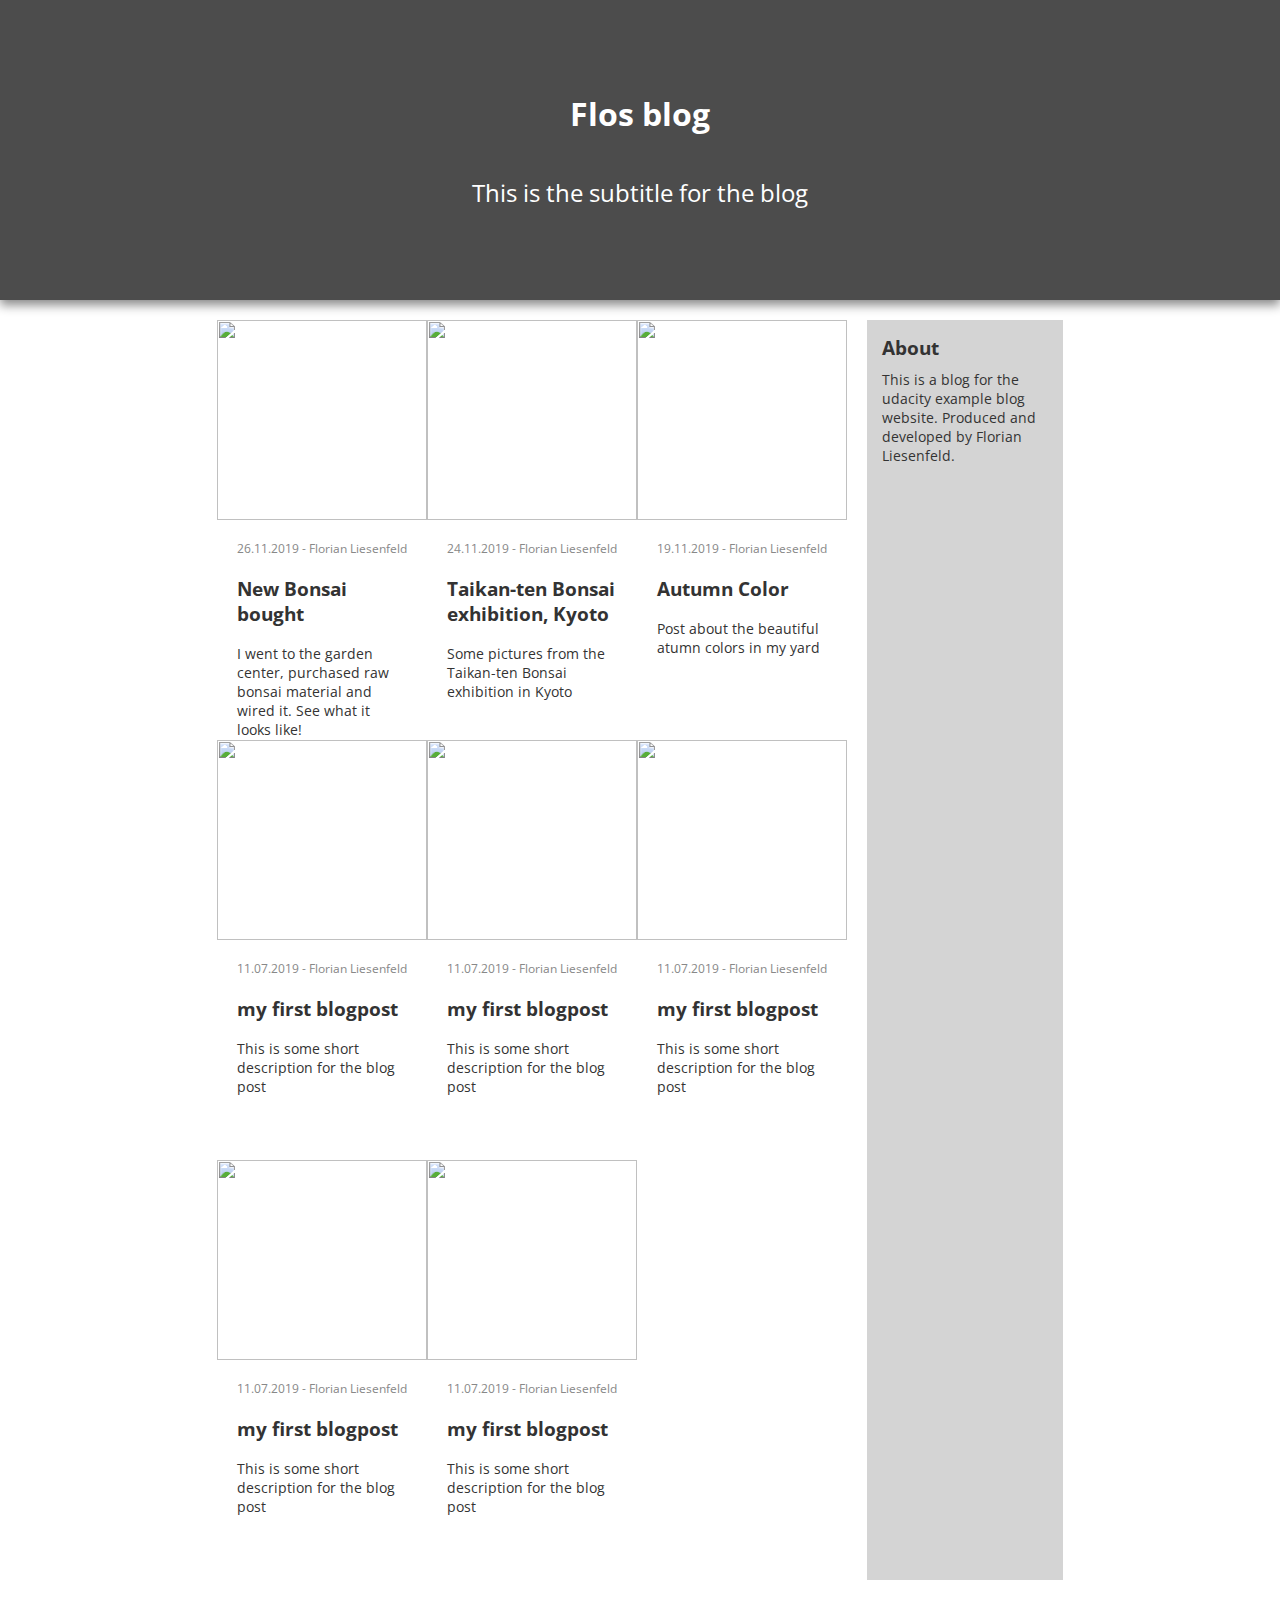
==== index.html @ 5ad1309d "Initial commit" ====
<!DOCTYPE html>
<html>
    <head>
        <meta charset="utf-8">
        <title>Flos blog</title>
        <link rel="stylesheet" href="css/styles.css">
        <link rel="stylesheet" href="css/index.css">
        <link href="https://fonts.googleapis.com/css?family=Open+Sans:400,700&display=swap" rel="stylesheet">
    </head>
    <body>
        <div class="container">
            <div class="header">
                <div class="header-background"></div>
                <h1>Flos blog</h1>
                <h2 class="subtitle">This is the subtitle for the blog</h2>
            </div>
            <div class="blog-posts">
                <a class="single-post" href="new-bonsai-bought.html">
                    <div class="post-image-container">
                        <img class="post-image" src="img/bonsai2.jpg">
                    </div>
                    <div class="post-content">
                        <div class="post-tags">26.11.2019 - Florian Liesenfeld</div>
                        <h3 class="post-title">New Bonsai bought</h3>
                        <div class="post-short-description">I went to the garden center, purchased raw bonsai material and wired it. See what it looks like!</div>
                    </div>
                </a>
                <div class="single-post">
                    <div class="post-image-container">
                            <img class="post-image" src="http://bonsaigarten-schwarz.de/images/product_images/original_images/img_7575.jpg">
                    </div>
                    <div class="post-content">
                        <div class="post-tags">24.11.2019 - Florian Liesenfeld</div>
                        <h3 class="post-title">Taikan-ten Bonsai exhibition, Kyoto</h3>
                        <div class="post-short-description">Some pictures from the Taikan-ten Bonsai exhibition in Kyoto</div>
                    </div>
                </div>
                <div class="single-post">
                    <div class="post-image-container">
                            <img class="post-image" src="https://cdn.shopify.com/s/files/1/2341/3995/articles/boudewijn-huysmans-34z6o3f3YjA-unsplash_1024x768.progressive.jpg?v=1565368178">
                    </div>
                    <div class="post-content">
                        <div class="post-tags">19.11.2019 - Florian Liesenfeld</div>
                        <h3 class="post-title">Autumn Color</h3>
                        <div class="post-short-description">Post about the beautiful atumn colors in my yard</div>
                    </div>
                </div>
                <div class="single-post">
                    <div class="post-image-container">
                            <img class="post-image" src="https://www.bonsaiempire.de/great-bonsai-album/acer-bonsai-pall.jpg">
                    </div>
                    <div class="post-content">
                        <div class="post-tags">11.07.2019 - Florian Liesenfeld</div>
                        <h3 class="post-title">my first blogpost</h3>
                        <div class="post-short-description">This is some short description for the blog post</div>
                    </div>
                </div>
                <div class="single-post">
                    <div class="post-image-container">
                            <img class="post-image" src="https://www.bonsaiempire.de/great-bonsai-album/acer-bonsai-pall.jpg">
                    </div>
                    <div class="post-content">
                        <div class="post-tags">11.07.2019 - Florian Liesenfeld</div>
                        <h3 class="post-title">my first blogpost</h3>
                        <div class="post-short-description">This is some short description for the blog post</div>
                    </div>
                </div>
                <div class="single-post">
                    <div class="post-image-container">
                            <img class="post-image" src="https://www.bonsaiempire.de/great-bonsai-album/acer-bonsai-pall.jpg">
                    </div>
                    <div class="post-content">
                        <div class="post-tags">11.07.2019 - Florian Liesenfeld</div>
                        <h3 class="post-title">my first blogpost</h3>
                        <div class="post-short-description">This is some short description for the blog post</div>
                    </div>
                </div>
                <div class="single-post">
                    <div class="post-image-container">
                            <img class="post-image" src="https://www.bonsaiempire.de/great-bonsai-album/acer-bonsai-pall.jpg">
                    </div>
                    <div class="post-content">
                        <div class="post-tags">11.07.2019 - Florian Liesenfeld</div>
                        <h3 class="post-title">my first blogpost</h3>
                        <div class="post-short-description">This is some short description for the blog post</div>
                    </div>
                </div>
                <div class="single-post">
                    <div class="post-image-container">
                            <img class="post-image" src="https://www.bonsaiempire.de/great-bonsai-album/acer-bonsai-pall.jpg">
                    </div>
                    <div class="post-content">
                        <div class="post-tags">11.07.2019 - Florian Liesenfeld</div>
                        <h3 class="post-title">my first blogpost</h3>
                        <div class="post-short-description">This is some short description for the blog post</div>
                    </div>
                </div>
            </div>
            <div class="sidebar">
                    <h3 class="about-title">About</h3>
                <div class="about">
                    This is a blog for the udacity example blog website. Produced and developed by Florian Liesenfeld.
                </div>
            </div>
            <div class="footer">

            </div>
        </div>
    </body>
</html>
---- css/styles.css ----
body {
    font-family: 'Open Sans', sans-serif;
    margin: 0;
    background-color: #fff;
    color: #333;
}

/* header */
.header {
    height: 300px;
    display: flex;
    align-items: center;
    justify-content: center;
    color: #fff;
    flex-direction: column;
    position: relative;
    grid-area: hd;
    box-shadow: 0px 5px 10px 0px #888;
}
.header-background {
    background: linear-gradient(rgba(0,0,0,0.7), rgba(0,0,0,0.7)), url("https://www.luxurytrees.com/de/wp-content/uploads/sites/4/2016/03/bonsai-garten-gartengestaltung-mit-bonsai-3.jpg");
    position: absolute;
    background-size: cover;
    width: 100%;
    height: 100%;
    left: 0;
    z-index: -1;
}

.subtitle {
    font-weight: normal;
}

.footer{
    grid-area: ft;
    background-color: #333;
    height: 300px;
}
---- css/index.css ----
.container {
    display: grid;
    grid-template-columns: 1fr 1fr 1fr 1fr 1fr 1fr;
    grid-template-rows: auto;
    grid-template-areas:
    "hd hd hd hd hd hd"
    " . mn mn mn sb ."
    "ft ft ft ft ft ft";
    grid-gap: 20px;
}

/* styles for the blog posts */
.blog-posts {
    display: grid;
    grid-template-rows: repeat(auto, 1fr);
    grid-template-columns: 1fr;
    grid-area: mn;
    padding: 0 15px;
}

.single-post {
    background-color: #fff;
    color: #333;
    height: 420px;
    display: grid;
    grid-template-rows: 200px auto;
    grid-template-columns: 1fr;
    text-decoration: none;
    -webkit-transition: 0.25s ease-in-out;
    -moz-transition: 0.25s ease-in-out;
    -ms-transition: 0.25s ease-in-out;
    -o-transition: 0.25s ease-in-out;
    transition: 0.25s ease-in-out;
}
.single-post:hover {
    cursor: pointer;
    box-shadow: 0px 5px 10px 0px #888;
    z-index: 5;
}

.single-post:hover .post-image {
    transform: scale(1.1);
}
.post-image-container {
    overflow: hidden;
}
.post-image {
    height: 100%;
    width: 100%;
    object-fit: cover;
    object-position: center;
    -webkit-transition: 0.25s ease-in-out;
    -moz-transition: 0.25s ease-in-out;
    -ms-transition: 0.25s ease-in-out;
    -o-transition: 0.25s ease-in-out;
    transition: 0.25s ease-in-out;
}

.post-content {
    padding: 20px;
    display: flex;
    flex-direction: column;
    align-content: flex-start;
    justify-content: flex-start;
}

.post-tags {
    color: #888;
    font-size: 12px;
}

.post-short-description {
    font-size: 14px;
}

.sidebar {
    grid-area: sb;
    background-color: #d4d4d4;
    display: flex;
    flex-direction: column;
    padding: 15px;
    
}

.about-title{
    margin: 0 0 10px 0;
}

.about{
    font-size: 14px;
}

/* media queries */
@media (min-width: 600px) {
    .blog-posts {
        grid-template-columns: 1fr 1fr;
        padding: 0;
    }
}

@media (min-width: 901px) {
    .blog-posts, .header {
    }
}

@media (min-width: 1200px) {
    .blog-posts {
        grid-template-columns: 1fr 1fr 1fr;
    }
    .header {
    }
}
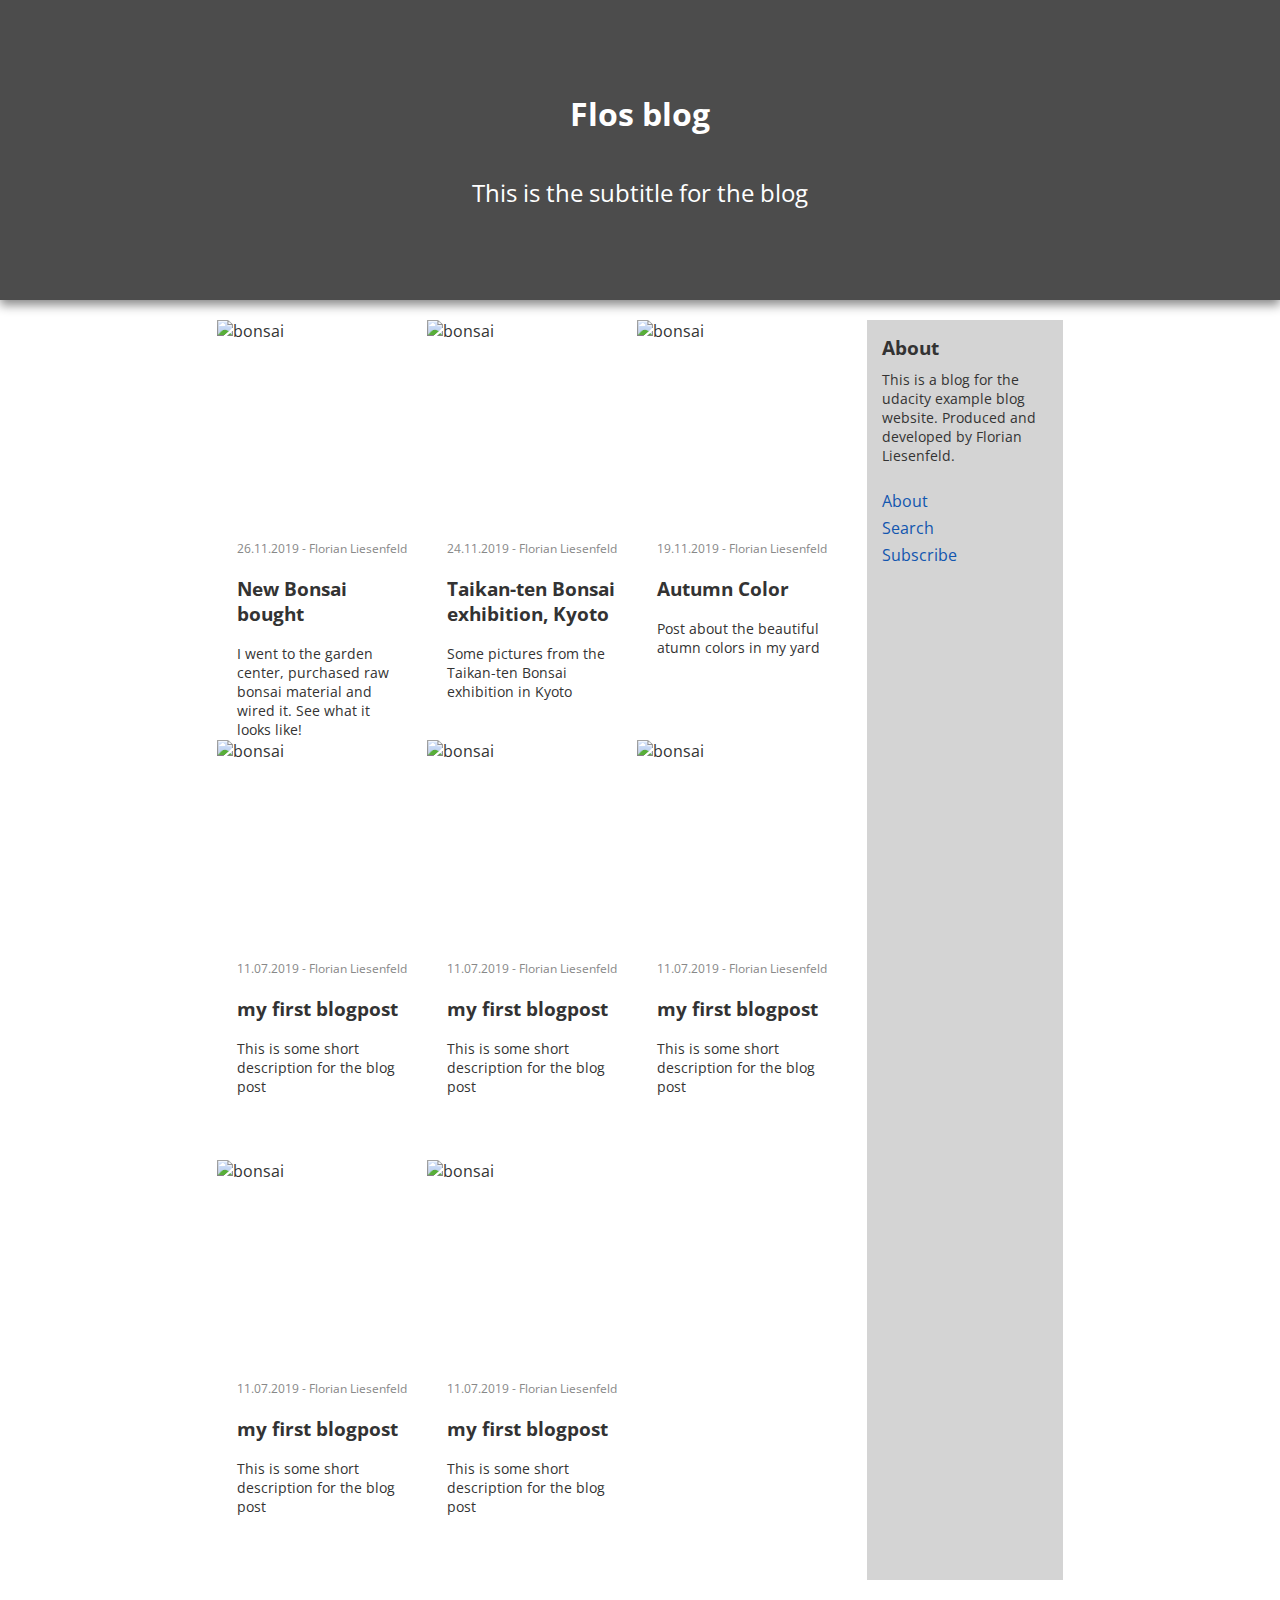
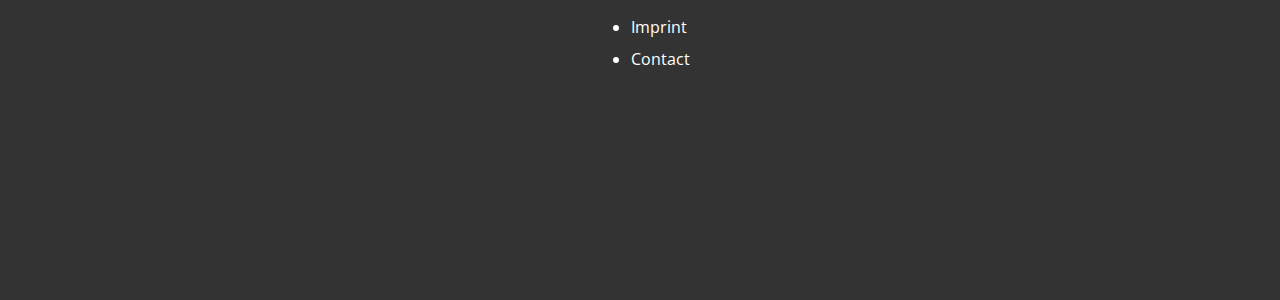
==== commit 0019d740: "Code Review Feedback" ====
--- a/index.html
+++ b/index.html
@@ -3,21 +3,20 @@
     <head>
         <meta charset="utf-8">
         <title>Flos blog</title>
-        <link rel="stylesheet" href="css/styles.css">
         <link rel="stylesheet" href="css/index.css">
         <link href="https://fonts.googleapis.com/css?family=Open+Sans:400,700&display=swap" rel="stylesheet">
     </head>
     <body>
         <div class="container">
-            <div class="header">
+            <header class="header">
                 <div class="header-background"></div>
                 <h1>Flos blog</h1>
                 <h2 class="subtitle">This is the subtitle for the blog</h2>
-            </div>
-            <div class="blog-posts">
+            </header>
+            <section class="blog-posts">
                 <a class="single-post" href="new-bonsai-bought.html">
                     <div class="post-image-container">
-                        <img class="post-image" src="img/bonsai2.jpg">
+                        <img class="post-image" alt="bonsai" src="img/bonsai2.jpg">
                     </div>
                     <div class="post-content">
                         <div class="post-tags">26.11.2019 - Florian Liesenfeld</div>
@@ -27,7 +26,7 @@
                 </a>
                 <div class="single-post">
                     <div class="post-image-container">
-                            <img class="post-image" src="http://bonsaigarten-schwarz.de/images/product_images/original_images/img_7575.jpg">
+                            <img class="post-image" alt="bonsai" src="http://bonsaigarten-schwarz.de/images/product_images/original_images/img_7575.jpg">
                     </div>
                     <div class="post-content">
                         <div class="post-tags">24.11.2019 - Florian Liesenfeld</div>
@@ -37,7 +36,7 @@
                 </div>
                 <div class="single-post">
                     <div class="post-image-container">
-                            <img class="post-image" src="https://cdn.shopify.com/s/files/1/2341/3995/articles/boudewijn-huysmans-34z6o3f3YjA-unsplash_1024x768.progressive.jpg?v=1565368178">
+                            <img class="post-image" alt="bonsai" src="https://cdn.shopify.com/s/files/1/2341/3995/articles/boudewijn-huysmans-34z6o3f3YjA-unsplash_1024x768.progressive.jpg?v=1565368178">
                     </div>
                     <div class="post-content">
                         <div class="post-tags">19.11.2019 - Florian Liesenfeld</div>
@@ -47,7 +46,7 @@
                 </div>
                 <div class="single-post">
                     <div class="post-image-container">
-                            <img class="post-image" src="https://www.bonsaiempire.de/great-bonsai-album/acer-bonsai-pall.jpg">
+                            <img class="post-image" alt="bonsai" src="https://www.bonsaiempire.de/great-bonsai-album/acer-bonsai-pall.jpg">
                     </div>
                     <div class="post-content">
                         <div class="post-tags">11.07.2019 - Florian Liesenfeld</div>
@@ -57,7 +56,7 @@
                 </div>
                 <div class="single-post">
                     <div class="post-image-container">
-                            <img class="post-image" src="https://www.bonsaiempire.de/great-bonsai-album/acer-bonsai-pall.jpg">
+                            <img class="post-image" alt="bonsai" src="https://www.bonsaiempire.de/great-bonsai-album/acer-bonsai-pall.jpg">
                     </div>
                     <div class="post-content">
                         <div class="post-tags">11.07.2019 - Florian Liesenfeld</div>
@@ -67,7 +66,7 @@
                 </div>
                 <div class="single-post">
                     <div class="post-image-container">
-                            <img class="post-image" src="https://www.bonsaiempire.de/great-bonsai-album/acer-bonsai-pall.jpg">
+                            <img class="post-image" alt="bonsai" src="https://www.bonsaiempire.de/great-bonsai-album/acer-bonsai-pall.jpg">
                     </div>
                     <div class="post-content">
                         <div class="post-tags">11.07.2019 - Florian Liesenfeld</div>
@@ -77,7 +76,7 @@
                 </div>
                 <div class="single-post">
                     <div class="post-image-container">
-                            <img class="post-image" src="https://www.bonsaiempire.de/great-bonsai-album/acer-bonsai-pall.jpg">
+                            <img class="post-image" alt="bonsai" src="https://www.bonsaiempire.de/great-bonsai-album/acer-bonsai-pall.jpg">
                     </div>
                     <div class="post-content">
                         <div class="post-tags">11.07.2019 - Florian Liesenfeld</div>
@@ -87,7 +86,7 @@
                 </div>
                 <div class="single-post">
                     <div class="post-image-container">
-                            <img class="post-image" src="https://www.bonsaiempire.de/great-bonsai-album/acer-bonsai-pall.jpg">
+                            <img class="post-image" alt="bonsai" src="https://www.bonsaiempire.de/great-bonsai-album/acer-bonsai-pall.jpg">
                     </div>
                     <div class="post-content">
                         <div class="post-tags">11.07.2019 - Florian Liesenfeld</div>
@@ -95,16 +94,24 @@
                         <div class="post-short-description">This is some short description for the blog post</div>
                     </div>
                 </div>
-            </div>
-            <div class="sidebar">
-                    <h3 class="about-title">About</h3>
+            </section>
+            <aside class="sidebar">
+                <h3 class="about-title">About</h3>
                 <div class="about">
                     This is a blog for the udacity example blog website. Produced and developed by Florian Liesenfeld.
                 </div>
-            </div>
-            <div class="footer">
-
-            </div>
+                <div class="link-area">
+                    <a class="link">About</a>
+                    <a class="link">Search</a>
+                    <a class="link">Subscribe</a>
+                </div>
+            </aside>
+            <footer class="footer">
+                <ul class="footer-list">
+                    <li class="footer-item">Imprint</li>
+                    <li class="footer-item">Contact</li>
+                </ul>
+            </footer>
         </div>
     </body>
 </html>--- a/css/index.css
+++ b/css/index.css
@@ -1,3 +1,7 @@
+@import "styles.css";
+@import "single-post.css";
+@import "sidebar.css";
+
 .container {
     display: grid;
     grid-template-columns: 1fr 1fr 1fr 1fr 1fr 1fr;
@@ -16,78 +20,6 @@
     grid-template-columns: 1fr;
     grid-area: mn;
     padding: 0 15px;
-}
-
-.single-post {
-    background-color: #fff;
-    color: #333;
-    height: 420px;
-    display: grid;
-    grid-template-rows: 200px auto;
-    grid-template-columns: 1fr;
-    text-decoration: none;
-    -webkit-transition: 0.25s ease-in-out;
-    -moz-transition: 0.25s ease-in-out;
-    -ms-transition: 0.25s ease-in-out;
-    -o-transition: 0.25s ease-in-out;
-    transition: 0.25s ease-in-out;
-}
-.single-post:hover {
-    cursor: pointer;
-    box-shadow: 0px 5px 10px 0px #888;
-    z-index: 5;
-}
-
-.single-post:hover .post-image {
-    transform: scale(1.1);
-}
-.post-image-container {
-    overflow: hidden;
-}
-.post-image {
-    height: 100%;
-    width: 100%;
-    object-fit: cover;
-    object-position: center;
-    -webkit-transition: 0.25s ease-in-out;
-    -moz-transition: 0.25s ease-in-out;
-    -ms-transition: 0.25s ease-in-out;
-    -o-transition: 0.25s ease-in-out;
-    transition: 0.25s ease-in-out;
-}
-
-.post-content {
-    padding: 20px;
-    display: flex;
-    flex-direction: column;
-    align-content: flex-start;
-    justify-content: flex-start;
-}
-
-.post-tags {
-    color: #888;
-    font-size: 12px;
-}
-
-.post-short-description {
-    font-size: 14px;
-}
-
-.sidebar {
-    grid-area: sb;
-    background-color: #d4d4d4;
-    display: flex;
-    flex-direction: column;
-    padding: 15px;
-    
-}
-
-.about-title{
-    margin: 0 0 10px 0;
-}
-
-.about{
-    font-size: 14px;
 }
 
 /* media queries */
